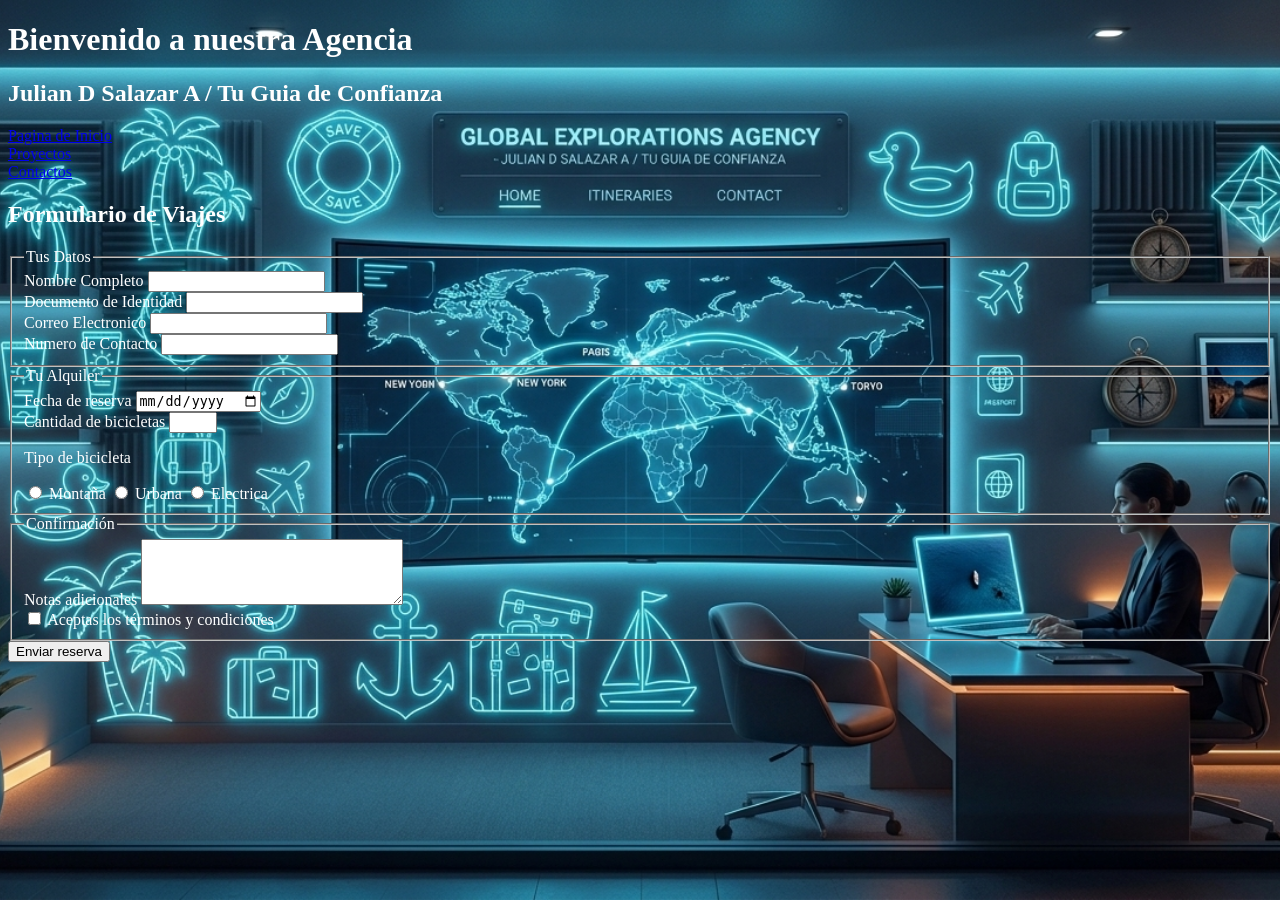
==== pages/reservas.html @ 4b7fea63 "cierre de semana, semana 1" ====
<!DOCTYPE html>
<html lang="en">
<head>
    <meta charset="UTF-8">
    <meta name="viewport" content="width=device-width, initial-scale=1.0">
    <title>Reservas</title>
    <style>
        body{
            background-image: url(../fondov.jpg);
            background-size: cover;
            background-position: center;
            background-repeat: no-repeat;
            background-attachment: fixed;
            justify-content: center;
            color: white;
        }
    </style>

</head>
<body>
    <main>
        <header class="portafolio-header">
            <h1>Bienvenido a nuestra Agencia</h1>
            <h2>Julian D Salazar A / Tu Guia de Confianza</h2>
            <nav id="menu">                
                    <div><a href="../index.html">Pagina de Inicio</a></div>
                    <div><a href="./viajes.html">Proyectos</a></div>
                    <div><a href="reservas.html">Contactos</a></div>  
            </nav>           
        
        </header>
        <section>
            <h2>Formulario de Viajes</h2>
            <form action="" method="post" >
                <fieldset>

                    <legend>Tus Datos</legend> 

                    <div>
                        <label for="nombre">Nombre Completo</label>
                        <input type="text" id="nombre" name="nombre" required>
                    </div>
                    <div>
                        <label for="cedula">Documento de Identidad</label>
                        <input type="number" id="cedula" name="cedula" required>
                    </div>
                    <div>
                        <label for="correo">Correo Electronico</label>
                        <input type="email" id="correo" name="correo" required>
                    </div>
                    <div>
                        <label for="contacto">Numero de Contacto</label>
                        <input type="tel" id="contacto" name="contacto" required>
                    </div>

                </fieldset>
                <fieldset>

                    <legend>Tu Alquiler</legend>

                    <div>
                        <label for="fecha">Fecha de reserva</label>
                        <input type="date" id="fecha" name="fecha" required>
                    </div>
                    <div>
                        <label for="cantidad">Cantidad de bicicletas</label>
                        <input type="number" id="cantidad" name="cantidad_bc" min="1" max="50">
                    </div>

                    <div>
                        <p>Tipo de bicicleta</p>

                        <input type="radio" id="montaña" name="t-bici" value="montaña">
                        <label for="montaña">Montaña</label>

                        <input type="radio" id="urbana" name="t-bici" value="urbana">
                        <label for="urbana">Urbana</label>

                        <input type="radio" id="electrica" name="t-bici" value="electrica">
                        <label for="electrica">Electrica</label>

                    </div>
                </fieldset>
                <FIEldset>
                    <legend>Confirmación</legend>

                    <div>
                        <label for="nota">Notas adicionales</label>
                        <textarea name="n-especiales" id="notas" rows="4" cols="30"></textarea>

                    </div>
                    <div>
                        <input type="checkbox" id="terminos" name="acepta_terminos" value="si" required>
                        <label for="terminos">Aceptas los términos y condiciones</label>
                    </div>

                </FIEldset>

                <button type="submit">Enviar reserva</button>
                
            </form>
        </section>




    </main>
</body>
</html>
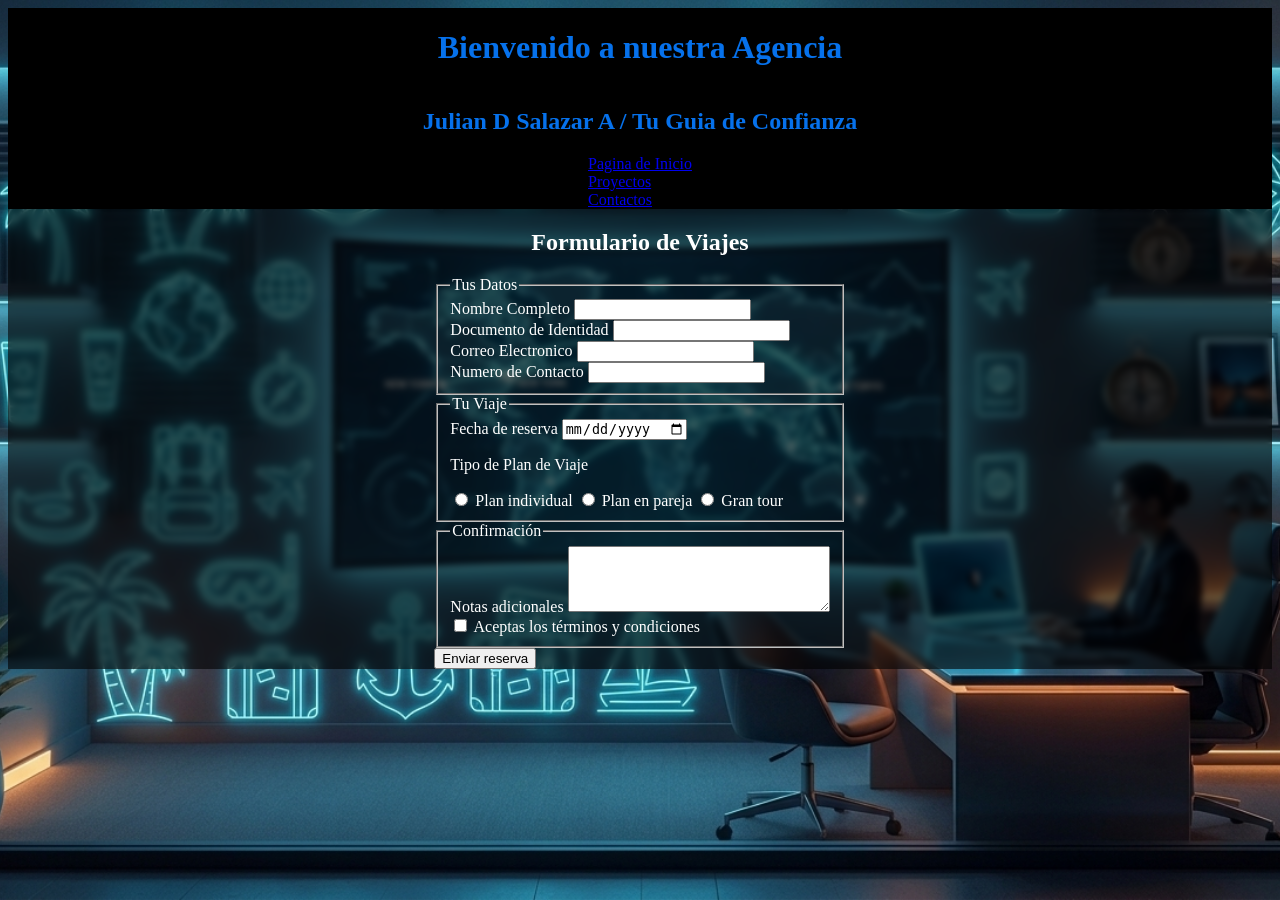
==== commit 5de374bf: "feat: se agreagaron datos y informacion" ====
--- a/pages/reservas.html
+++ b/pages/reservas.html
@@ -13,6 +13,24 @@
             background-attachment: fixed;
             justify-content: center;
             color: white;
+        }
+        section{
+           color: white;
+            align-items: center;
+            display: flex;
+            flex-direction: column;
+            justify-content: center;            
+            justify-items: center;
+            background-color: rgba(0, 0, 0, 0.6);
+            backdrop-filter: blur(3px); 
+        }
+        header{
+            display: flex;
+            flex-direction: column;
+            justify-content: center;
+            align-items: center;
+            color: rgb(6, 113, 235);            
+            background-color: black;
         }
     </style>
 
@@ -56,28 +74,24 @@
                 </fieldset>
                 <fieldset>
 
-                    <legend>Tu Alquiler</legend>
+                    <legend>Tu Viaje</legend>
 
                     <div>
                         <label for="fecha">Fecha de reserva</label>
                         <input type="date" id="fecha" name="fecha" required>
                     </div>
+                    
                     <div>
-                        <label for="cantidad">Cantidad de bicicletas</label>
-                        <input type="number" id="cantidad" name="cantidad_bc" min="1" max="50">
-                    </div>
+                        <p>Tipo de Plan de Viaje</p>
 
-                    <div>
-                        <p>Tipo de bicicleta</p>
+                        <input type="radio" id="individual" name="planv" value="individual">
+                        <label for="individual">Plan individual</label>
 
-                        <input type="radio" id="montaña" name="t-bici" value="montaña">
-                        <label for="montaña">Montaña</label>
+                        <input type="radio" id="pareja" name="planv" value="pareja">
+                        <label for="urbana">Plan en pareja</label>
 
-                        <input type="radio" id="urbana" name="t-bici" value="urbana">
-                        <label for="urbana">Urbana</label>
-
-                        <input type="radio" id="electrica" name="t-bici" value="electrica">
-                        <label for="electrica">Electrica</label>
+                        <input type="radio" id="tour" name="planv" value="tour">
+                        <label for="tour">Gran tour</label>
 
                     </div>
                 </fieldset>
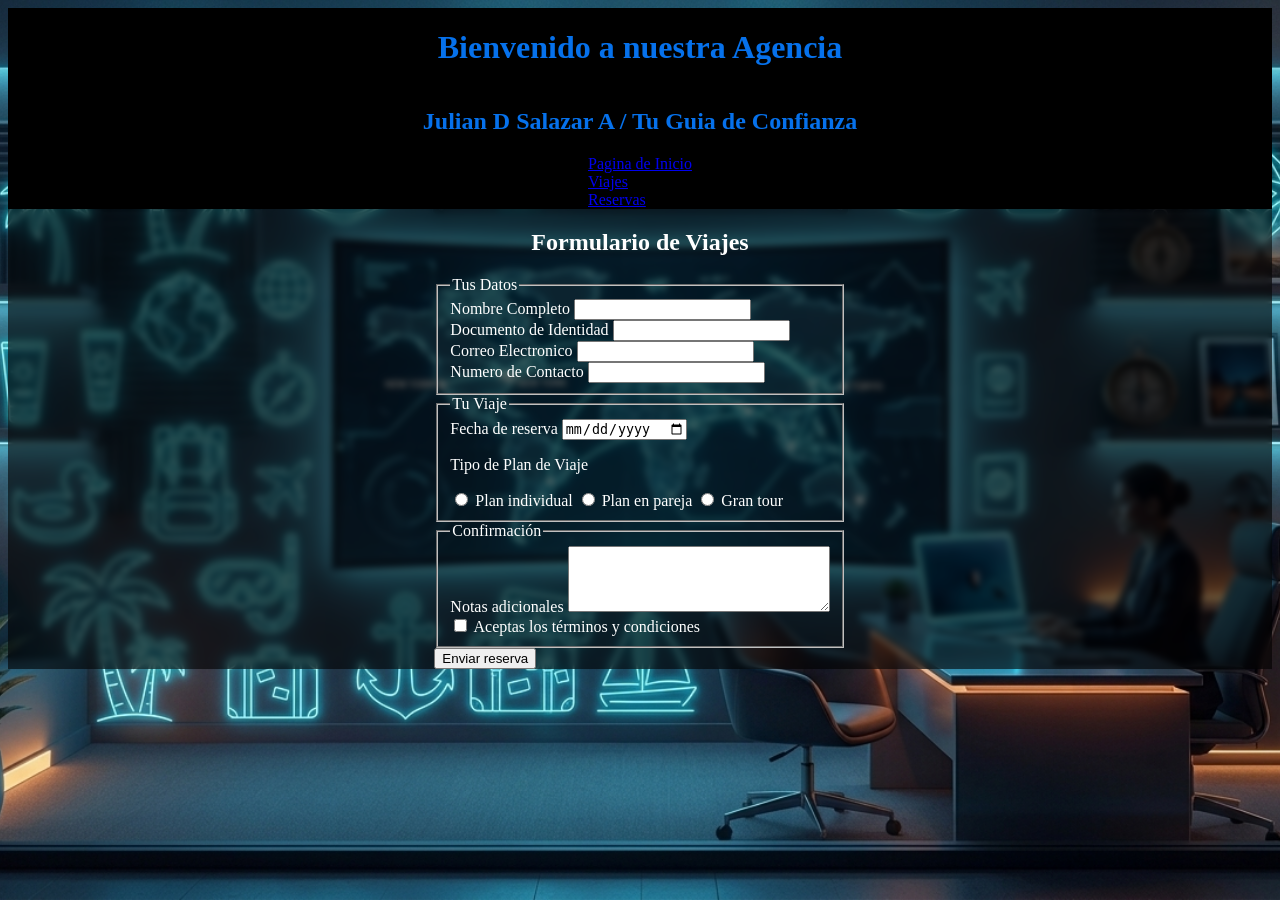
==== commit 6c8066fd: "fix, se corigio informacion en filas y menu" ====
--- a/pages/reservas.html
+++ b/pages/reservas.html
@@ -42,8 +42,8 @@
             <h2>Julian D Salazar A / Tu Guia de Confianza</h2>
             <nav id="menu">                
                     <div><a href="../index.html">Pagina de Inicio</a></div>
-                    <div><a href="./viajes.html">Proyectos</a></div>
-                    <div><a href="reservas.html">Contactos</a></div>  
+                    <div><a href="./viajes.html">Viajes</a></div>
+                    <div><a href="reservas.html">Reservas</a></div>  
             </nav>           
         
         </header>
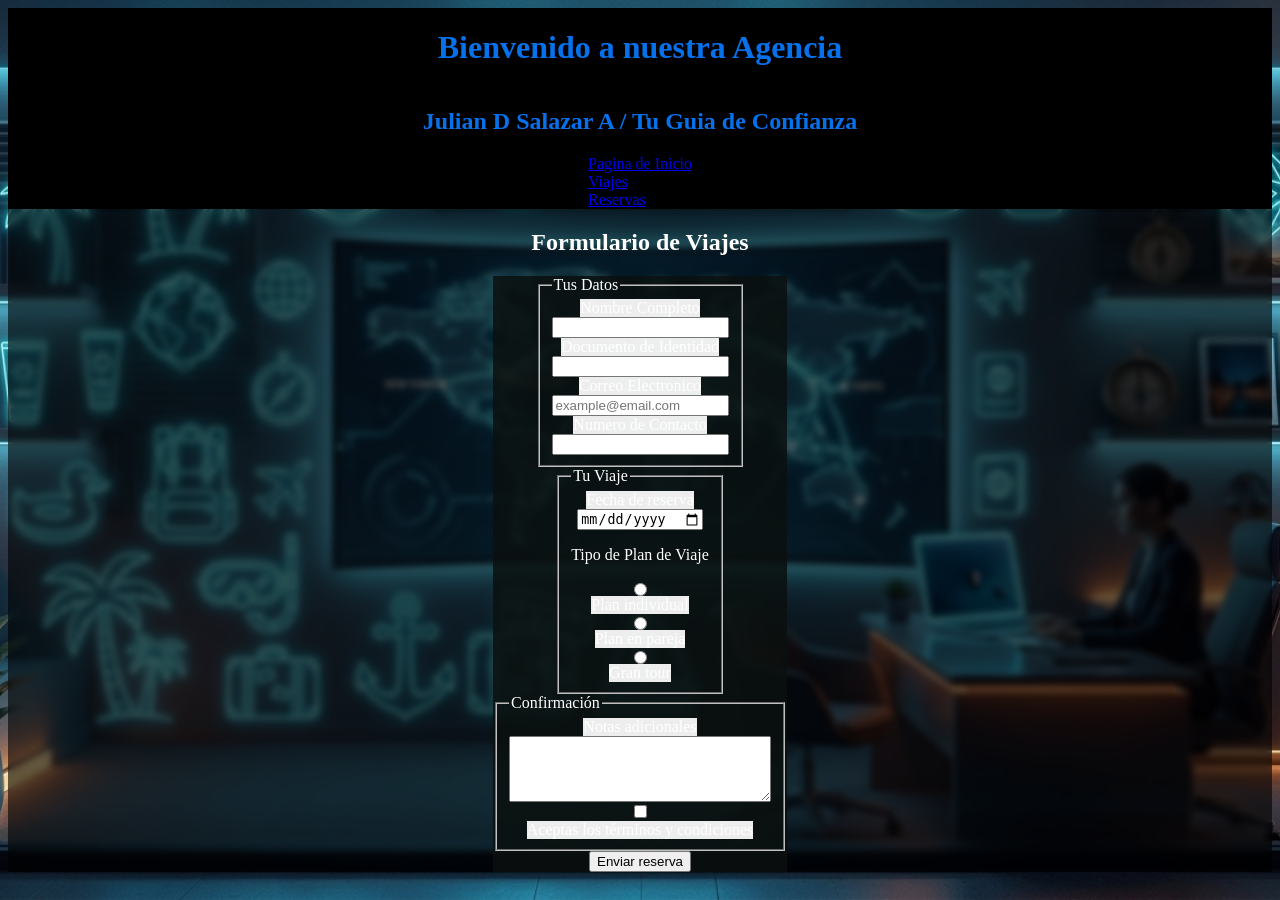
==== commit f77b418e: "feat: le agrege al de felbox al formulario" ====
--- a/pages/reservas.html
+++ b/pages/reservas.html
@@ -4,6 +4,7 @@
     <meta charset="UTF-8">
     <meta name="viewport" content="width=device-width, initial-scale=1.0">
     <title>Reservas</title>
+    <link rel="stylesheet" href="../css/style.css">
     <style>
         body{
             background-image: url(../fondov.jpg);
@@ -49,24 +50,30 @@
         </header>
         <section>
             <h2>Formulario de Viajes</h2>
-            <form action="" method="post" >
+            <form id="formulario" method="post" >
                 <fieldset>
 
                     <legend>Tus Datos</legend> 
 
-                    <div>
+                    <div class="campo">
                         <label for="nombre">Nombre Completo</label>
                         <input type="text" id="nombre" name="nombre" required>
                     </div>
-                    <div>
+                    <div class="campo">
                         <label for="cedula">Documento de Identidad</label>
                         <input type="number" id="cedula" name="cedula" required>
                     </div>
-                    <div>
+                    <div class="campo">
                         <label for="correo">Correo Electronico</label>
-                        <input type="email" id="correo" name="correo" required>
+                        <input 
+                            type="email" 
+                            id="correo" 
+                            name="correo" 
+                            required
+                            placeholder="example@email.com"
+                            >
                     </div>
-                    <div>
+                    <div class="campo">
                         <label for="contacto">Numero de Contacto</label>
                         <input type="tel" id="contacto" name="contacto" required>
                     </div>
@@ -76,12 +83,13 @@
 
                     <legend>Tu Viaje</legend>
 
-                    <div>
+                    <div class="campo">
                         <label for="fecha">Fecha de reserva</label>
-                        <input type="date" id="fecha" name="fecha" required>
+                        <input type="date" id="fecha" name="fecha" required 
+                        placeholder="DD/MM/AAAA">
                     </div>
                     
-                    <div>
+                    <div class="campo">
                         <p>Tipo de Plan de Viaje</p>
 
                         <input type="radio" id="individual" name="planv" value="individual">
@@ -98,12 +106,12 @@
                 <FIEldset>
                     <legend>Confirmación</legend>
 
-                    <div>
+                    <div class="campo">
                         <label for="nota">Notas adicionales</label>
                         <textarea name="n-especiales" id="notas" rows="4" cols="30"></textarea>
 
                     </div>
-                    <div>
+                    <div class="campo">
                         <input type="checkbox" id="terminos" name="acepta_terminos" value="si" required>
                         <label for="terminos">Aceptas los términos y condiciones</label>
                     </div>
--- a/css/style.css
+++ b/css/style.css
@@ -0,0 +1,22 @@
+#formulario{
+    display: flex;
+    flex-direction: column;
+    justify-content: center;
+    align-items: center;
+    background-color: rgba(11, 16, 15, 0.853);
+}
+.campo{
+    display: flex;
+    flex-direction: column;
+    justify-content: center;
+    align-items: center;
+
+}
+.campo label{
+    background-color: rgba(255, 255, 255, 0.925);
+    
+}
+.campo input{
+    gap: 1rem;
+
+}
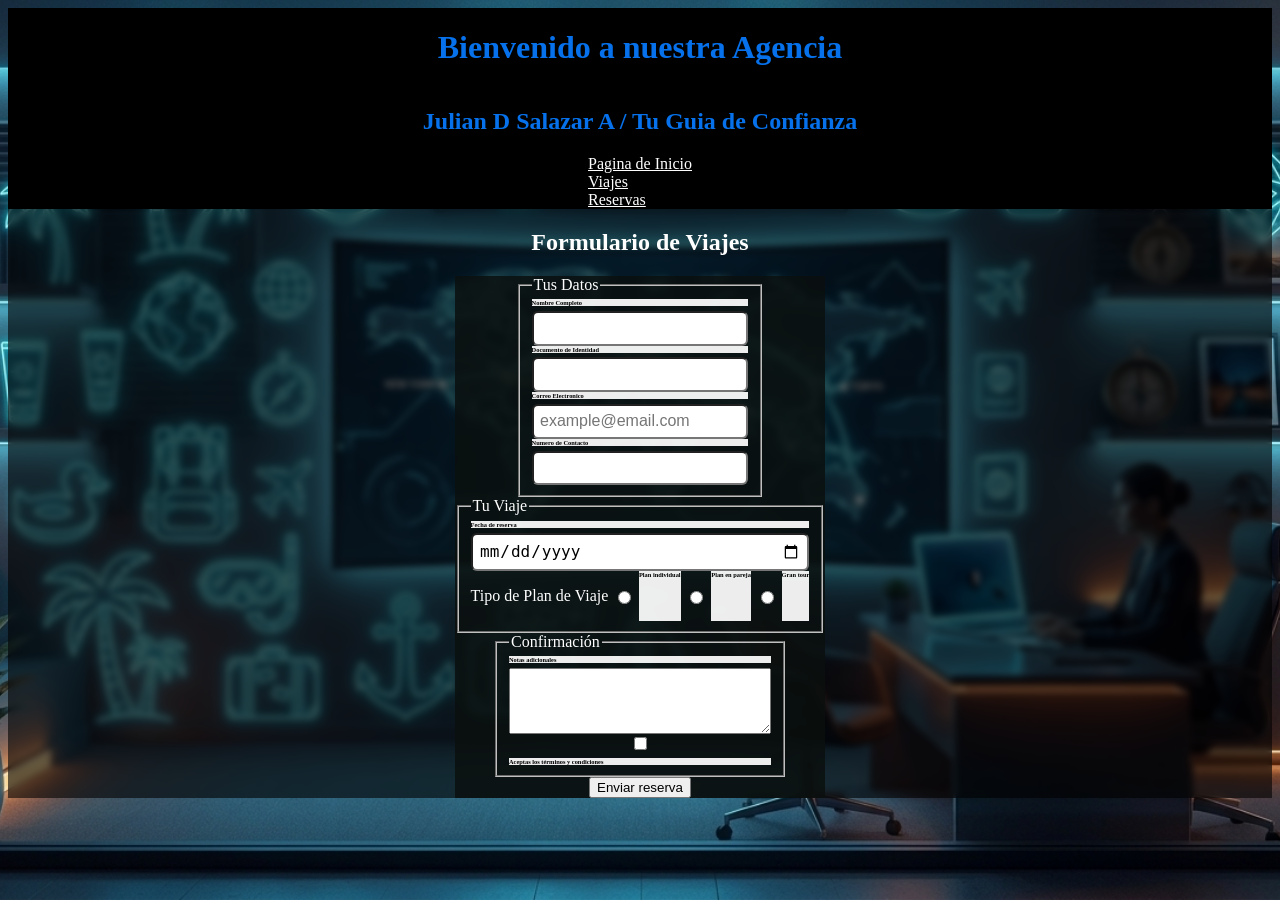
==== commit fc89dc73: "fix:formulario" ====
--- a/pages/reservas.html
+++ b/pages/reservas.html
@@ -89,7 +89,7 @@
                         placeholder="DD/MM/AAAA">
                     </div>
                     
-                    <div class="campo">
+                    <div class="campo v">
                         <p>Tipo de Plan de Viaje</p>
 
                         <input type="radio" id="individual" name="planv" value="individual">
--- a/css/style.css
+++ b/css/style.css
@@ -8,15 +8,30 @@
 .campo{
     display: flex;
     flex-direction: column;
-    justify-content: center;
-    align-items: center;
+    gap: 0.3rem;
 
 }
 .campo label{
     background-color: rgba(255, 255, 255, 0.925);
-    
+    color: black;
+    font-weight: 600;
+    font-size: 0.4rem;
 }
-.campo input{
-    gap: 1rem;
+.campo input{    
+    padding: 0.4rem;
+    border-radius: 6px;
+    font-size: 1rem;
 
+
+}
+.v{
+    flex-direction: row;
+
+}
+a {
+    color: white;
+}
+header a {
+    display: flex;
+    flex-direction: row;
 }
